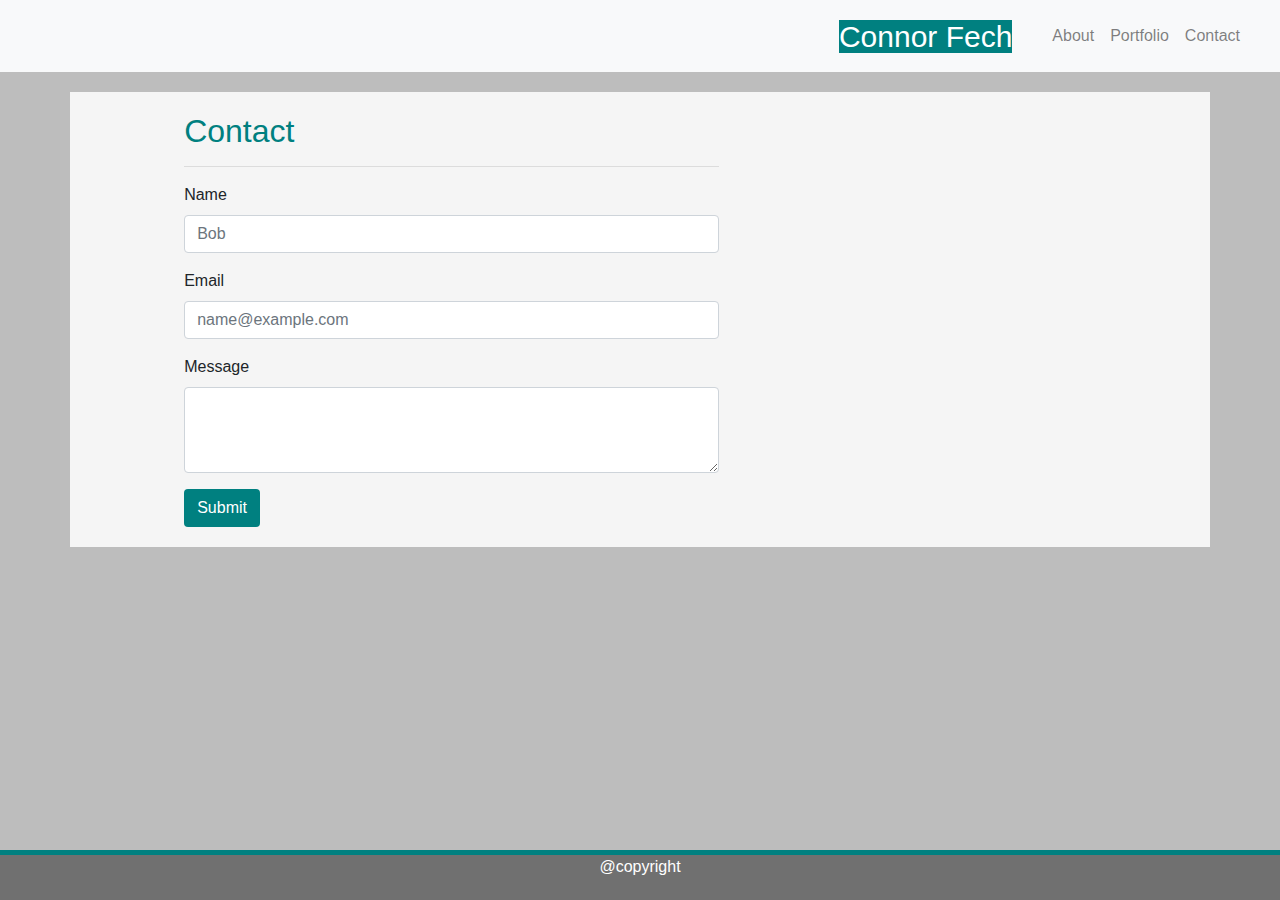
==== contact.html @ f19503a8 "update to contact.html, and addition of correct index.html" ====
<!DOCTYPE html>
<html lang="en">

<head>
    <meta charset="UTF-8">
    <meta name="viewport" content="width=device-width, initial-scale=1.0">
    <meta http-equiv="X-UA-Compatible" content="ie=edge">
    <link rel="stylesheet" href="https://stackpath.bootstrapcdn.com/bootstrap/4.4.1/css/bootstrap.min.css"
        integrity="sha384-Vkoo8x4CGsO3+Hhxv8T/Q5PaXtkKtu6ug5TOeNV6gBiFeWPGFN9MuhOf23Q9Ifjh" crossorigin="anonymous">
    <link rel="stylesheet" href="style1.css">
    <title>Contact</title>
</head>

<body>
    <!--Nav bar-->
    <header>

        </section>
        <nav class="navbar navbar-expand-lg navbar-light bg-light sticky-top justify-content-end">
            <a class="navbar-brand justify-content-start" href="#"><span class="name" >Connor Fech</span></a>

            <div class="navbar" id="navbarSupportedContent">
                <ul class="navbar-nav">
                    <li class="nav-item">
                        <a class="nav-link" href="#">About</a>
                    </li>
                    <li class="nav-item">
                        <a class="nav-link" href="#">Portfolio</a>
                    </li>
                    <li class="nav-item">
                        <a class="nav-link" href="#">Contact</a>
                    </li>
                </ul>
            </div>
        </nav>

    </header>
    <!--Form-->
    <main class="container">
        <section class="row">
            <div class="col-6 offset-1">

                <form>
                    <h1>Contact</h1>
                    <hr>
                    <div class="form-group">
                        <label for="exmapleFormControlInput1">Name</label>
                        <input type="text" class="form-control" id="exampleFormControlInput1" placeholder="Bob">
                    </div>
                    <div class="form-group">
                        <label for="exampleFormControlInput1">Email</label>
                        <input type="email" class="form-control" id="exampleFormControlInput1"
                            placeholder="name@example.com">
                    </div>
                    <div class="form-group">
                        <label for="exampleFormControlTextarea1">Message</label>
                        <textarea class="form-control" id="exampleFormControlTextarea1" rows="3"></textarea>
                    </div>
                    <button type="button" class="btn submit-btn">Submit</button>
                </form>
            </div>
        </section>
    </main>
    <footer>
        @copyright
    </footer>
</body>

</html>
---- style1.css ----
body{
    background-color: #bdbdbd;
}
.bottom-line{
height: 10px;
    color: teal;
}
footer{
    background-color: #707070;
   position: fixed;
   left: 0;
   bottom: 0;
   width: 100%;
   color: white;
   text-align: center;
   min-height: 50px;
   border-top: 5px solid teal;
}
.container{
    background-color: whitesmoke;
   padding: 20px;
    margin-top: 20px;
}
.name{
    color: whitesmoke;
    background-color: teal;
}
hr{
    font-size: 20px;
}
h1{
    color: teal;
    font-family: sans-serif;
    font-size: 32px;
}
.name{
    font-size: 30px;
    background-color: teal;
    color: white;
}
.submit-btn{
    background-color: teal;
    color: white;
}
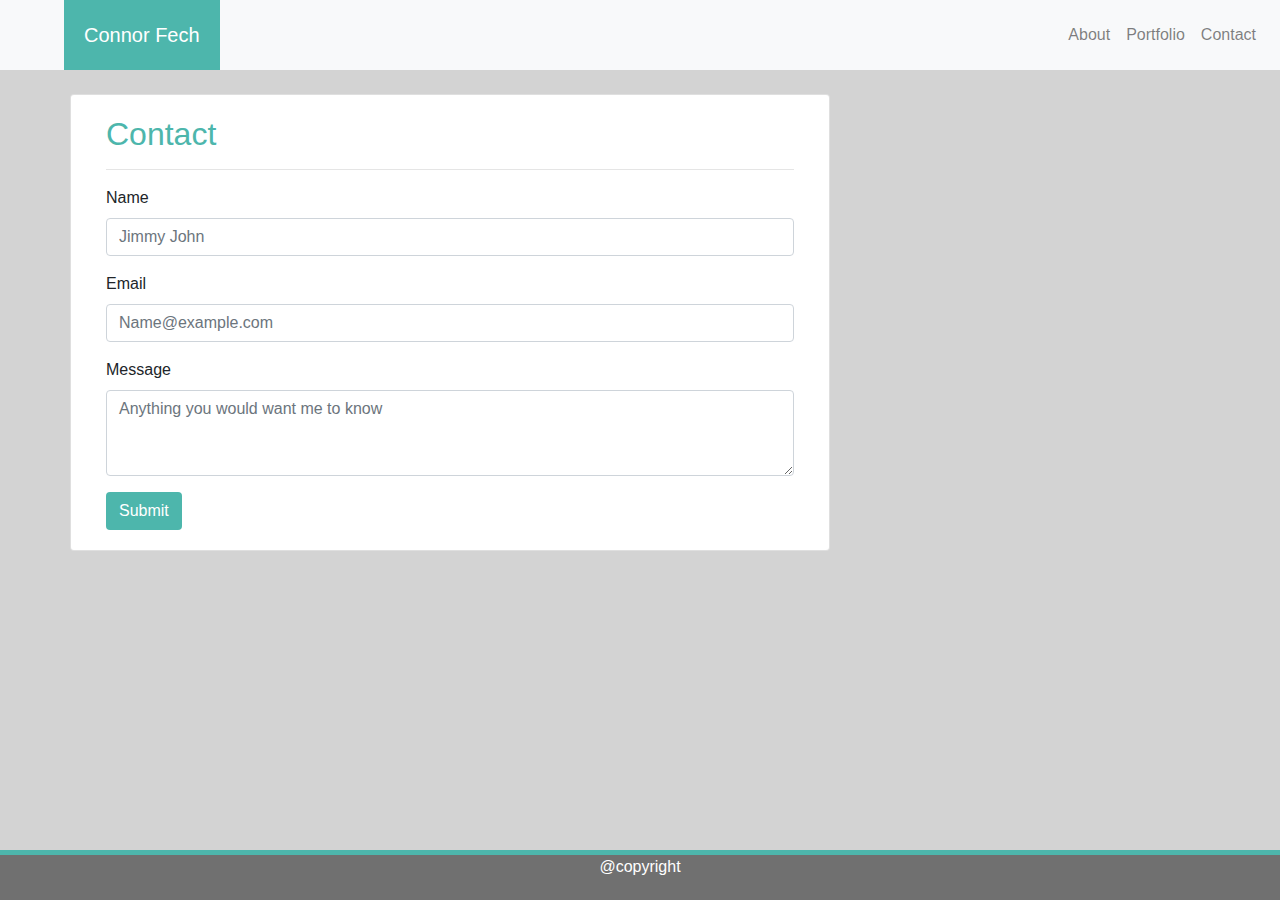
==== commit 5e7d8e73: "uploading updatee index.html, portfolio.html, contact.html, and style1.css sheets, in which I built " ====
--- a/contact.html
+++ b/contact.html
@@ -1,5 +1,7 @@
 <!DOCTYPE html>
 <html lang="en">
+
+<!-- Head of Document-->
 
 <head>
     <meta charset="UTF-8">
@@ -11,59 +13,86 @@
     <title>Contact</title>
 </head>
 
+<!--Body of Document-->
+
 <body>
-    <!--Nav bar-->
+
+    <!--Nav Bar-->
+
     <header>
 
-        </section>
-        <nav class="navbar navbar-expand-lg navbar-light bg-light sticky-top justify-content-end">
-            <a class="navbar-brand justify-content-start" href="#"><span class="name" >Connor Fech</span></a>
+        <nav class="navbar navbar-expand-lg navbar-light bg-light">
+            <a class="navbar-brand namebox ml-5" href="index.html">Connor Fech</a>
+            <button class="navbar-toggler" type="button" data-toggle="collapse" data-target="#navbarSupportedContent"
+                aria-controls="navbarSupportedContent" aria-expanded="false" aria-label="Toggle navigation">
+                <span class="navbar-toggler-icon"></span>
+            </button>
 
-            <div class="navbar" id="navbarSupportedContent">
-                <ul class="navbar-nav">
+            <div class="collapse navbar-collapse" id="navbarSupportedContent">
+                <ul class="navbar-nav ml-auto">
                     <li class="nav-item">
-                        <a class="nav-link" href="#">About</a>
+                        <a class="nav-link" href="index.html">About</a>
                     </li>
                     <li class="nav-item">
-                        <a class="nav-link" href="#">Portfolio</a>
+                        <a class="nav-link" href="portfolio.html">Portfolio</a>
                     </li>
                     <li class="nav-item">
-                        <a class="nav-link" href="#">Contact</a>
+                        <a class="nav-link" href="contact.html">Contact</a>
                     </li>
                 </ul>
             </div>
         </nav>
+    </header>
 
-    </header>
-    <!--Form-->
+    <!--Contact Form-->
+
     <main class="container">
         <section class="row">
-            <div class="col-6 offset-1">
-
-                <form>
-                    <h1>Contact</h1>
-                    <hr>
-                    <div class="form-group">
-                        <label for="exmapleFormControlInput1">Name</label>
-                        <input type="text" class="form-control" id="exampleFormControlInput1" placeholder="Bob">
-                    </div>
-                    <div class="form-group">
-                        <label for="exampleFormControlInput1">Email</label>
-                        <input type="email" class="form-control" id="exampleFormControlInput1"
-                            placeholder="name@example.com">
-                    </div>
-                    <div class="form-group">
-                        <label for="exampleFormControlTextarea1">Message</label>
-                        <textarea class="form-control" id="exampleFormControlTextarea1" rows="3"></textarea>
-                    </div>
-                    <button type="button" class="btn submit-btn">Submit</button>
-                </form>
+            <div class="col-md-8 mt-4 card">
+                <div class="card-body">
+                    <form>
+                        <h1>Contact</h1>
+                        <hr>
+                        <div class="form-group">
+                            <label for="exmapleFormControlInput1">Name</label>
+                            <input type="text" class="form-control" id="exampleFormControlInput1"
+                                placeholder="Jimmy John">
+                        </div>
+                        <div class="form-group">
+                            <label for="exampleFormControlInput1">Email</label>
+                            <input type="email" class="form-control" id="exampleFormControlInput1"
+                                placeholder="Name@example.com">
+                        </div>
+                        <div class="form-group">
+                            <label for="exampleFormControlTextarea1">Message</label>
+                            <textarea class="form-control" id="exampleFormControlTextarea1" rows="3"
+                                placeholder="Anything you would want me to know"></textarea>
+                        </div>
+                        <button type="button" class="btn submit-btn">Submit</button>
+                    </form>
+                </div>
             </div>
         </section>
     </main>
+
+    <!-- Footer-->
+
     <footer>
         @copyright
     </footer>
+
+    <!--Bootstrap Javascript-->
+
+    <script src="https://code.jquery.com/jquery-3.4.1.slim.min.js"
+        integrity="sha384-J6qa4849blE2+poT4WnyKhv5vZF5SrPo0iEjwBvKU7imGFAV0wwj1yYfoRSJoZ+n"
+        crossorigin="anonymous"></script>
+    <script src="https://cdn.jsdelivr.net/npm/popper.js@1.16.0/dist/umd/popper.min.js"
+        integrity="sha384-Q6E9RHvbIyZFJoft+2mJbHaEWldlvI9IOYy5n3zV9zzTtmI3UksdQRVvoxMfooAo"
+        crossorigin="anonymous"></script>
+    <script src="https://stackpath.bootstrapcdn.com/bootstrap/4.4.1/js/bootstrap.min.js"
+        integrity="sha384-wfSDF2E50Y2D1uUdj0O3uMBJnjuUD4Ih7YwaYd1iqfktj0Uod8GCExl3Og8ifwB6"
+        crossorigin="anonymous"></script>
+
 </body>
 
 </html>--- a/style1.css
+++ b/style1.css
@@ -1,6 +1,6 @@
 
 body{
-    background-color: #bdbdbd;
+    background-color: #d3d3d3;
 }
 .bottom-line{
 height: 10px;
@@ -15,31 +15,40 @@
    color: white;
    text-align: center;
    min-height: 50px;
-   border-top: 5px solid teal;
+   border-top: 5px solid #4db6ac;
+   margin-top: 100px;
 }
-.container{
-    background-color: whitesmoke;
-   padding: 20px;
-    margin-top: 20px;
-}
-.name{
-    color: whitesmoke;
-    background-color: teal;
-}
-hr{
-    font-size: 20px;
+.lineBreak{
+    color: red;
 }
 h1{
-    color: teal;
-    font-family: sans-serif;
+    color: #4db6ac;
+    font-family: sans-serif; 
     font-size: 32px;
 }
-.name{
-    font-size: 30px;
-    background-color: teal;
+.submit-btn{
+    background-color: #4db6ac;
     color: white;
 }
-.submit-btn{
-    background-color: teal;
-    color: white;
+
+.picture{
+    height: 250px;
+    width: 180px;
+}
+
+.namebox{
+    background-color: #4db6ac;
+    font-family: 'Lucida Sans', 'Lucida Sans Regular', 'Lucida Grande', 'Lucida Sans Unicode', Geneva, Verdana, sans-serif;
+    color: white !important;
+    font-size: 20px;
+    padding: 20px;
+}
+
+.navbar {
+    padding-bottom: 0px;
+    padding-top: 0px;
+}
+
+p {
+ color: grey;
 }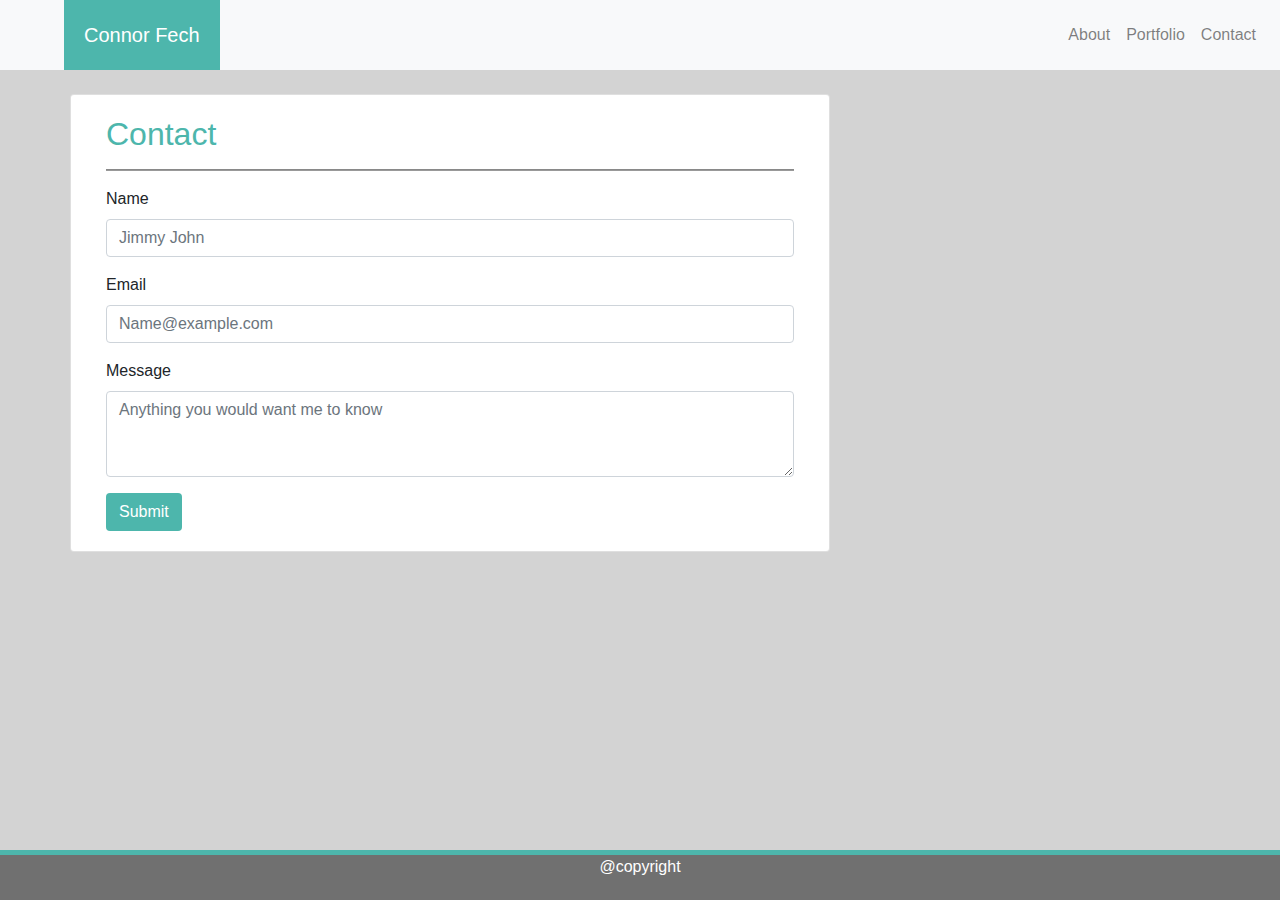
==== commit 7dd3b250: "Updating index.html,contact.html,portfolio.html, as well as README.md with pictures of the deployed " ====
--- a/contact.html
+++ b/contact.html
@@ -12,15 +12,12 @@
     <link rel="stylesheet" href="style1.css">
     <title>Contact</title>
 </head>
-
 <!--Body of Document-->
 
 <body>
 
-    <!--Nav Bar-->
-
     <header>
-
+        <!--Nav Bar-->
         <nav class="navbar navbar-expand-lg navbar-light bg-light">
             <a class="navbar-brand namebox ml-5" href="index.html">Connor Fech</a>
             <button class="navbar-toggler" type="button" data-toggle="collapse" data-target="#navbarSupportedContent"
@@ -43,9 +40,7 @@
             </div>
         </nav>
     </header>
-
     <!--Contact Form-->
-
     <main class="container">
         <section class="row">
             <div class="col-md-8 mt-4 card">
@@ -74,9 +69,7 @@
             </div>
         </section>
     </main>
-
     <!-- Footer-->
-
     <footer>
         @copyright
     </footer>
--- a/style1.css
+++ b/style1.css
@@ -1,42 +1,37 @@
-
-body{
+body {
     background-color: #d3d3d3;
 }
-.bottom-line{
-height: 10px;
-    color: teal;
+
+footer {
+    background-color: #707070;
+    position: fixed;
+    left: 0;
+    bottom: 0;
+    width: 100%;
+    color: white;
+    text-align: center;
+    min-height: 50px;
+    border-top: 5px solid #4db6ac;
+    margin-top: 100px;
 }
-footer{
-    background-color: #707070;
-   position: fixed;
-   left: 0;
-   bottom: 0;
-   width: 100%;
-   color: white;
-   text-align: center;
-   min-height: 50px;
-   border-top: 5px solid #4db6ac;
-   margin-top: 100px;
-}
-.lineBreak{
-    color: red;
-}
-h1{
+
+h1 {
     color: #4db6ac;
-    font-family: sans-serif; 
+    font-family: sans-serif;
     font-size: 32px;
 }
-.submit-btn{
+
+.submit-btn {
     background-color: #4db6ac;
     color: white;
 }
 
-.picture{
+.picture {
     height: 250px;
     width: 180px;
 }
 
-.namebox{
+.namebox {
     background-color: #4db6ac;
     font-family: 'Lucida Sans', 'Lucida Sans Regular', 'Lucida Grande', 'Lucida Sans Unicode', Geneva, Verdana, sans-serif;
     color: white !important;
@@ -50,5 +45,46 @@
 }
 
 p {
- color: grey;
+    color: grey;
+}
+
+main {
+    margin-bottom: 50px;
+}
+
+hr {
+    background-color: #999999;
+    height: 1px;
+}
+
+@media screen and (max-width: 576px) {
+    .picture {
+        width: 100%;
+        height: auto;
+        float: none
+    }
+}
+
+.centered {
+    position: absolute;
+    top: 70%;
+    left: 50%;
+    transform: translate(-50%, -50%);
+}
+
+.btn-primary {
+    width: 100%;
+}
+
+.text-block {
+    position: absolute;
+    bottom: 20px;
+    right: 20px;
+    background-color: #4db6ac;
+    color: white;
+    padding-left: 20px;
+    padding-right: 20px;
+    width: 100%;
+    font-size: 20px;
+    margin-right: -20px;
 }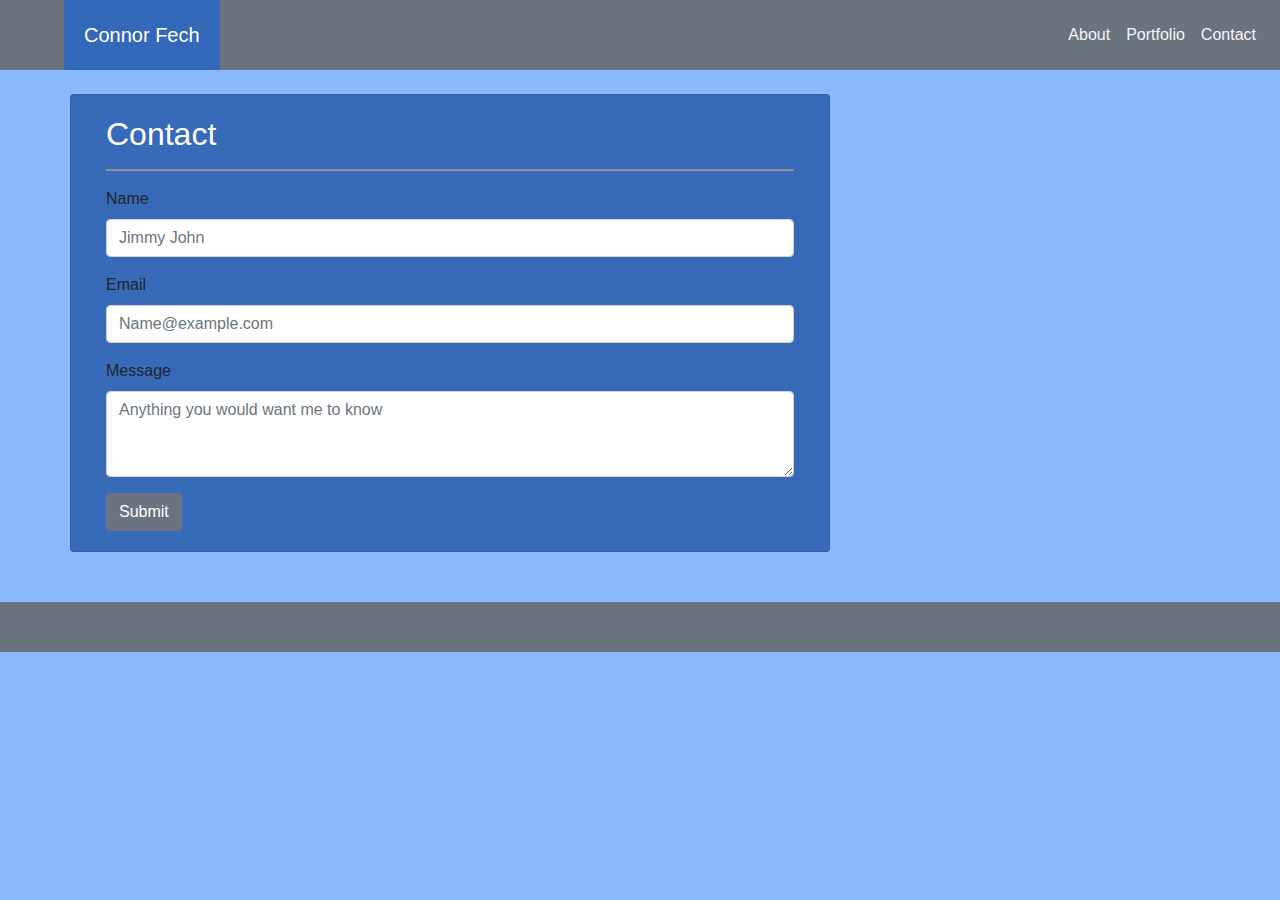
==== commit 805db6a7: "Overhall of styling and website structur, converting to one page" ====
--- a/contact.html
+++ b/contact.html
@@ -49,13 +49,13 @@
                         <h1>Contact</h1>
                         <hr>
                         <div class="form-group">
-                            <label for="exmapleFormControlInput1">Name</label>
+                            <label for="exampleFormControlInput1">Name</label>
                             <input type="text" class="form-control" id="exampleFormControlInput1"
                                 placeholder="Jimmy John">
                         </div>
                         <div class="form-group">
                             <label for="exampleFormControlInput1">Email</label>
-                            <input type="email" class="form-control" id="exampleFormControlInput1"
+                            <input type="email" class="form-control" id="exampleFormControlInput2"
                                 placeholder="Name@example.com">
                         </div>
                         <div class="form-group">
@@ -71,7 +71,7 @@
     </main>
     <!-- Footer-->
     <footer>
-        @copyright
+        
     </footer>
 
     <!--Bootstrap Javascript-->
--- a/style1.css
+++ b/style1.css
@@ -1,51 +1,57 @@
 body {
-    background-color: #d3d3d3;
+    background-color: #8AB9FF;
 }
 
 footer {
-    background-color: #707070;
-    position: fixed;
+    background-color: #6B7380;
+    
     left: 0;
     bottom: 0;
     width: 100%;
     color: white;
     text-align: center;
     min-height: 50px;
-    border-top: 5px solid #4db6ac;
-    margin-top: 100px;
+    margin-top: 20px;
 }
 
+
+
 h1 {
-    color: #4db6ac;
+    color: white;
     font-family: sans-serif;
     font-size: 32px;
 }
 
 .submit-btn {
-    background-color: #4db6ac;
+    background-color: #6B7380;
     color: white;
+    
 }
-
+#submitBtn{
+    border-radius: 15px;
+}
 .picture {
     height: 250px;
     width: 180px;
 }
 
 .namebox {
-    background-color: #4db6ac;
+    background-color: #3468B8;
     font-family: 'Lucida Sans', 'Lucida Sans Regular', 'Lucida Grande', 'Lucida Sans Unicode', Geneva, Verdana, sans-serif;
     color: white !important;
     font-size: 20px;
     padding: 20px;
+    margin-left: -20px;
 }
 
 .navbar {
     padding-bottom: 0px;
     padding-top: 0px;
+    background-color: rgb(107, 115, 126) !important;
 }
 
 p {
-    color: grey;
+    color: white;
 }
 
 main {
@@ -75,16 +81,110 @@
 .btn-primary {
     width: 100%;
 }
+.btn-primary :hover{
+   border-color: white;
+ 
+}
 
 .text-block {
     position: absolute;
-    bottom: 20px;
+
     right: 20px;
-    background-color: #4db6ac;
+    background-color: #6B7380;
     color: white;
     padding-left: 20px;
     padding-right: 20px;
     width: 100%;
     font-size: 20px;
     margin-right: -20px;
+}
+
+a {
+    color: white;
+}
+
+#randomPasswordPic ,#dailyPlanner, #openWeather, #Project1  {
+    flex-shrink: 0;
+    min-width: 100%;
+    min-height: 100%;
+    max-height: 100%;
+    overflow: hidden;
+}
+
+#randomPasswordPic{
+    height: 50px;
+}
+
+
+.linkDiv{
+    background-color: white;
+}
+
+.aboutMeLink{
+color: black;
+
+}
+
+.githubDiv{
+margin: 10px;
+padding: 10px;
+}
+
+.linkTitle{
+    font-size: 26px;
+    color: black;
+}
+.githubTitle{
+    padding: 0;
+}
+
+#submitBtn{
+    width: 100%;
+    background-color: whitesmoke !important;
+
+}
+
+#submitBtn:hover{
+border-width: 5px;
+border: solid;
+background-color: #6B7380 !important;
+color: white;
+
+}
+#hoverEffect{
+    height: 200px;
+}
+
+#hoverEffect:hover{
+    border: solid;
+    border-color: #EB792A;
+    border-width: 5px;
+    margin: 20px;
+}
+.card{
+    background-color: rgb(56, 106, 186) !important;
+}
+.nav-link{
+color: whitesmoke !important;
+}
+
+#hoverEffectBig  :hover{
+    border: solid;
+    border-color: rgb(211, 142, 81);
+    border-width: 5px;
+
+}
+.linksH1{
+    margin-top: 18px;
+}
+
+#identifier{
+    font-size: 20px;
+    text-align: center;
+}
+#githubLink:hover{
+    color: white;
+}
+#githubLink{
+    text-align: center;
 }